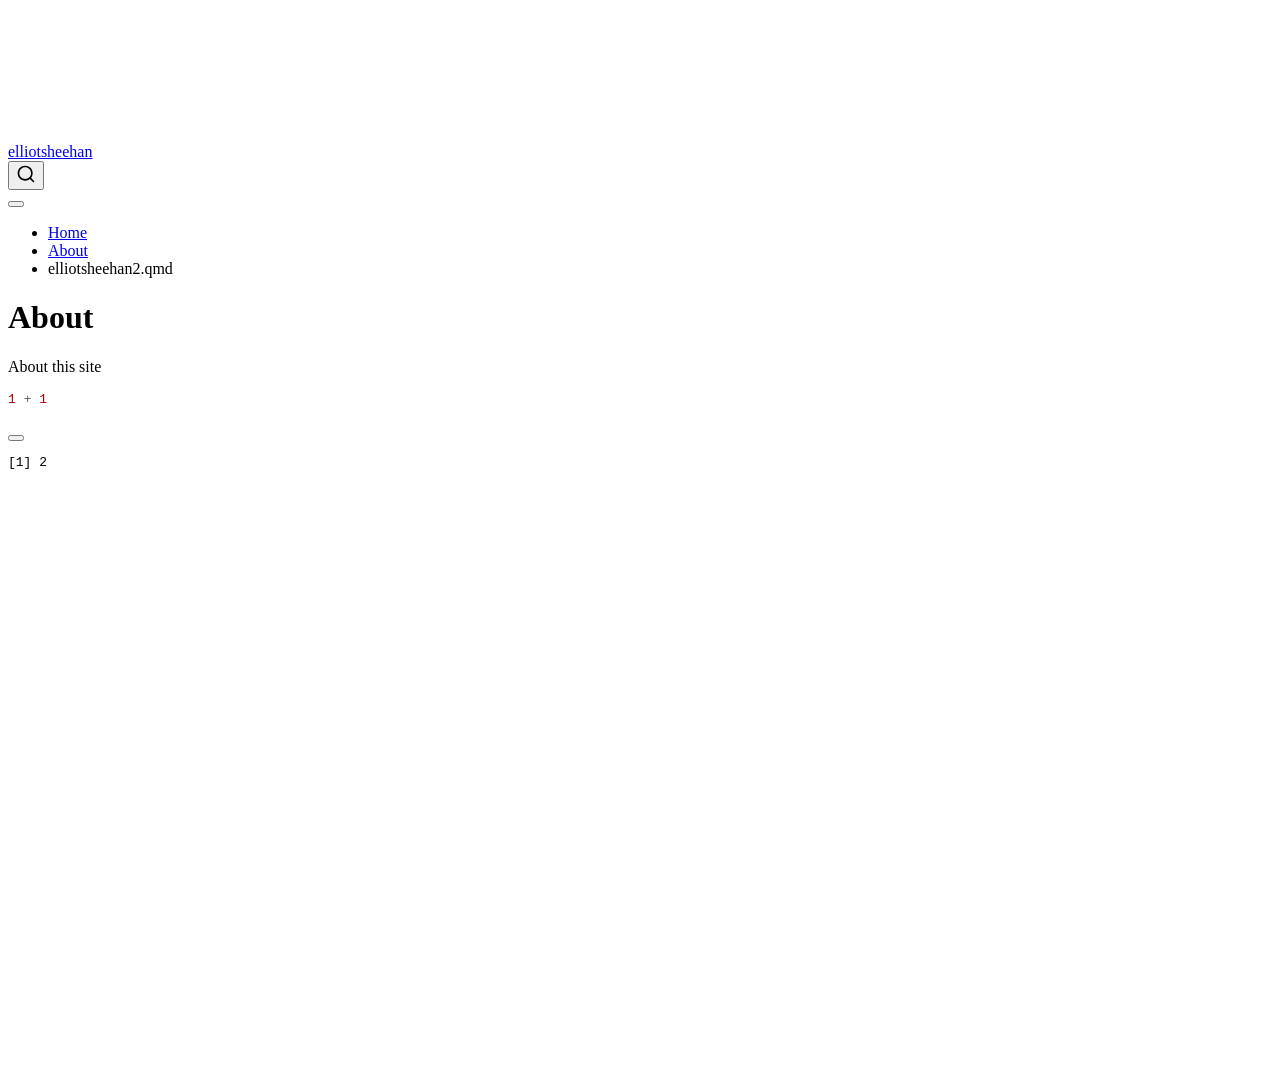
==== about.html @ ccd49273 "Built site for gh-pages" ====
<!DOCTYPE html>
<html xmlns="http://www.w3.org/1999/xhtml" lang="en" xml:lang="en"><head>

<meta charset="utf-8">
<meta name="generator" content="quarto-1.8.25">

<meta name="viewport" content="width=device-width, initial-scale=1.0, user-scalable=yes">


<title>About – elliotsheehan</title>
<style>
code{white-space: pre-wrap;}
span.smallcaps{font-variant: small-caps;}
div.columns{display: flex; gap: min(4vw, 1.5em);}
div.column{flex: auto; overflow-x: auto;}
div.hanging-indent{margin-left: 1.5em; text-indent: -1.5em;}
ul.task-list{list-style: none;}
ul.task-list li input[type="checkbox"] {
  width: 0.8em;
  margin: 0 0.8em 0.2em -1em; /* quarto-specific, see https://github.com/quarto-dev/quarto-cli/issues/4556 */ 
  vertical-align: middle;
}
/* CSS for syntax highlighting */
html { -webkit-text-size-adjust: 100%; }
pre > code.sourceCode { white-space: pre; position: relative; }
pre > code.sourceCode > span { display: inline-block; line-height: 1.25; }
pre > code.sourceCode > span:empty { height: 1.2em; }
.sourceCode { overflow: visible; }
code.sourceCode > span { color: inherit; text-decoration: inherit; }
div.sourceCode { margin: 1em 0; }
pre.sourceCode { margin: 0; }
@media screen {
div.sourceCode { overflow: auto; }
}
@media print {
pre > code.sourceCode { white-space: pre-wrap; }
pre > code.sourceCode > span { text-indent: -5em; padding-left: 5em; }
}
pre.numberSource code
  { counter-reset: source-line 0; }
pre.numberSource code > span
  { position: relative; left: -4em; counter-increment: source-line; }
pre.numberSource code > span > a:first-child::before
  { content: counter(source-line);
    position: relative; left: -1em; text-align: right; vertical-align: baseline;
    border: none; display: inline-block;
    -webkit-touch-callout: none; -webkit-user-select: none;
    -khtml-user-select: none; -moz-user-select: none;
    -ms-user-select: none; user-select: none;
    padding: 0 4px; width: 4em;
  }
pre.numberSource { margin-left: 3em;  padding-left: 4px; }
div.sourceCode
  {   }
@media screen {
pre > code.sourceCode > span > a:first-child::before { text-decoration: underline; }
}
</style>


<script src="site_libs/quarto-nav/quarto-nav.js"></script>
<script src="site_libs/quarto-nav/headroom.min.js"></script>
<script src="site_libs/clipboard/clipboard.min.js"></script>
<script src="site_libs/quarto-search/autocomplete.umd.js"></script>
<script src="site_libs/quarto-search/fuse.min.js"></script>
<script src="site_libs/quarto-search/quarto-search.js"></script>
<meta name="quarto:offset" content="./">
<script src="site_libs/quarto-html/quarto.js" type="module"></script>
<script src="site_libs/quarto-html/tabsets/tabsets.js" type="module"></script>
<script src="site_libs/quarto-html/axe/axe-check.js" type="module"></script>
<script src="site_libs/quarto-html/popper.min.js"></script>
<script src="site_libs/quarto-html/tippy.umd.min.js"></script>
<script src="site_libs/quarto-html/anchor.min.js"></script>
<link href="site_libs/quarto-html/tippy.css" rel="stylesheet">
<link href="site_libs/quarto-html/quarto-syntax-highlighting-7b89279ff1a6dce999919e0e67d4d9ec.css" rel="stylesheet" id="quarto-text-highlighting-styles">
<script src="site_libs/bootstrap/bootstrap.min.js"></script>
<link href="site_libs/bootstrap/bootstrap-icons.css" rel="stylesheet">
<link href="site_libs/bootstrap/bootstrap-84a58b65e987ff3ceb9c4bb0fe8f80a1.min.css" rel="stylesheet" append-hash="true" id="quarto-bootstrap" data-mode="light">
<script id="quarto-search-options" type="application/json">{
  "location": "navbar",
  "copy-button": false,
  "collapse-after": 3,
  "panel-placement": "end",
  "type": "overlay",
  "limit": 50,
  "keyboard-shortcut": [
    "f",
    "/",
    "s"
  ],
  "show-item-context": false,
  "language": {
    "search-no-results-text": "No results",
    "search-matching-documents-text": "matching documents",
    "search-copy-link-title": "Copy link to search",
    "search-hide-matches-text": "Hide additional matches",
    "search-more-match-text": "more match in this document",
    "search-more-matches-text": "more matches in this document",
    "search-clear-button-title": "Clear",
    "search-text-placeholder": "",
    "search-detached-cancel-button-title": "Cancel",
    "search-submit-button-title": "Submit",
    "search-label": "Search"
  }
}</script>


<link rel="stylesheet" href="styles.css">
</head>

<body class="nav-fixed quarto-light">

<div id="quarto-search-results"></div>
  <header id="quarto-header" class="headroom fixed-top">
    <nav class="navbar navbar-expand-lg " data-bs-theme="dark">
      <div class="navbar-container container-fluid">
      <div class="navbar-brand-container mx-auto">
    <a href="./index.html" class="navbar-brand navbar-brand-logo">
    </a>
    <a class="navbar-brand" href="./index.html">
    <span class="navbar-title">elliotsheehan</span>
    </a>
  </div>
            <div id="quarto-search" class="" title="Search"></div>
          <button class="navbar-toggler" type="button" data-bs-toggle="collapse" data-bs-target="#navbarCollapse" aria-controls="navbarCollapse" role="menu" aria-expanded="false" aria-label="Toggle navigation" onclick="if (window.quartoToggleHeadroom) { window.quartoToggleHeadroom(); }">
  <span class="navbar-toggler-icon"></span>
</button>
          <div class="collapse navbar-collapse" id="navbarCollapse">
            <ul class="navbar-nav navbar-nav-scroll me-auto">
  <li class="nav-item">
    <a class="nav-link" href="./index.html"> 
<span class="menu-text">Home</span></a>
  </li>  
  <li class="nav-item">
    <a class="nav-link active" href="./about.html" aria-current="page"> 
<span class="menu-text">About</span></a>
  </li>  
  <li class="nav-item">
    <span class="nav-link">
<span class="menu-text">elliotsheehan2.qmd</span>
    </span>
  </li>  
</ul>
          </div> <!-- /navcollapse -->
            <div class="quarto-navbar-tools">
</div>
      </div> <!-- /container-fluid -->
    </nav>
</header>
<!-- content -->
<div id="quarto-content" class="quarto-container page-columns page-rows-contents page-layout-article page-navbar">
<!-- sidebar -->
<!-- margin-sidebar -->
    <div id="quarto-margin-sidebar" class="sidebar margin-sidebar zindex-bottom">
        
    </div>
<!-- main -->
<main class="content" id="quarto-document-content">

<header id="title-block-header" class="quarto-title-block default">
<div class="quarto-title">
<h1 class="title">About</h1>
</div>



<div class="quarto-title-meta">

    
  
    
  </div>
  


</header>


<p>About this site</p>
<div class="cell">
<div class="code-copy-outer-scaffold"><div class="sourceCode cell-code" id="cb1"><pre class="sourceCode r code-with-copy"><code class="sourceCode r"><span id="cb1-1"><a href="#cb1-1" aria-hidden="true" tabindex="-1"></a><span class="dv">1</span> <span class="sc">+</span> <span class="dv">1</span></span></code></pre></div><button title="Copy to Clipboard" class="code-copy-button"><i class="bi"></i></button></div>
<div class="cell-output cell-output-stdout">
<pre><code>[1] 2</code></pre>
</div>
</div>



</main> <!-- /main -->
<script id="quarto-html-after-body" type="application/javascript">
  window.document.addEventListener("DOMContentLoaded", function (event) {
    const icon = "";
    const anchorJS = new window.AnchorJS();
    anchorJS.options = {
      placement: 'right',
      icon: icon
    };
    anchorJS.add('.anchored');
    const isCodeAnnotation = (el) => {
      for (const clz of el.classList) {
        if (clz.startsWith('code-annotation-')) {                     
          return true;
        }
      }
      return false;
    }
    const onCopySuccess = function(e) {
      // button target
      const button = e.trigger;
      // don't keep focus
      button.blur();
      // flash "checked"
      button.classList.add('code-copy-button-checked');
      var currentTitle = button.getAttribute("title");
      button.setAttribute("title", "Copied!");
      let tooltip;
      if (window.bootstrap) {
        button.setAttribute("data-bs-toggle", "tooltip");
        button.setAttribute("data-bs-placement", "left");
        button.setAttribute("data-bs-title", "Copied!");
        tooltip = new bootstrap.Tooltip(button, 
          { trigger: "manual", 
            customClass: "code-copy-button-tooltip",
            offset: [0, -8]});
        tooltip.show();    
      }
      setTimeout(function() {
        if (tooltip) {
          tooltip.hide();
          button.removeAttribute("data-bs-title");
          button.removeAttribute("data-bs-toggle");
          button.removeAttribute("data-bs-placement");
        }
        button.setAttribute("title", currentTitle);
        button.classList.remove('code-copy-button-checked');
      }, 1000);
      // clear code selection
      e.clearSelection();
    }
    const getTextToCopy = function(trigger) {
      const outerScaffold = trigger.parentElement.cloneNode(true);
      const codeEl = outerScaffold.querySelector('code');
      for (const childEl of codeEl.children) {
        if (isCodeAnnotation(childEl)) {
          childEl.remove();
        }
      }
      return codeEl.innerText;
    }
    const clipboard = new window.ClipboardJS('.code-copy-button:not([data-in-quarto-modal])', {
      text: getTextToCopy
    });
    clipboard.on('success', onCopySuccess);
    if (window.document.getElementById('quarto-embedded-source-code-modal')) {
      const clipboardModal = new window.ClipboardJS('.code-copy-button[data-in-quarto-modal]', {
        text: getTextToCopy,
        container: window.document.getElementById('quarto-embedded-source-code-modal')
      });
      clipboardModal.on('success', onCopySuccess);
    }
      var localhostRegex = new RegExp(/^(?:http|https):\/\/localhost\:?[0-9]*\//);
      var mailtoRegex = new RegExp(/^mailto:/);
        var filterRegex = new RegExp("https:\/\/elliotsheehan\.github\.io\/elliotsheehan\/");
      var isInternal = (href) => {
          return filterRegex.test(href) || localhostRegex.test(href) || mailtoRegex.test(href);
      }
      // Inspect non-navigation links and adorn them if external
     var links = window.document.querySelectorAll('a[href]:not(.nav-link):not(.navbar-brand):not(.toc-action):not(.sidebar-link):not(.sidebar-item-toggle):not(.pagination-link):not(.no-external):not([aria-hidden]):not(.dropdown-item):not(.quarto-navigation-tool):not(.about-link)');
      for (var i=0; i<links.length; i++) {
        const link = links[i];
        if (!isInternal(link.href)) {
          // undo the damage that might have been done by quarto-nav.js in the case of
          // links that we want to consider external
          if (link.dataset.originalHref !== undefined) {
            link.href = link.dataset.originalHref;
          }
        }
      }
    function tippyHover(el, contentFn, onTriggerFn, onUntriggerFn) {
      const config = {
        allowHTML: true,
        maxWidth: 500,
        delay: 100,
        arrow: false,
        appendTo: function(el) {
            return el.parentElement;
        },
        interactive: true,
        interactiveBorder: 10,
        theme: 'quarto',
        placement: 'bottom-start',
      };
      if (contentFn) {
        config.content = contentFn;
      }
      if (onTriggerFn) {
        config.onTrigger = onTriggerFn;
      }
      if (onUntriggerFn) {
        config.onUntrigger = onUntriggerFn;
      }
      window.tippy(el, config); 
    }
    const noterefs = window.document.querySelectorAll('a[role="doc-noteref"]');
    for (var i=0; i<noterefs.length; i++) {
      const ref = noterefs[i];
      tippyHover(ref, function() {
        // use id or data attribute instead here
        let href = ref.getAttribute('data-footnote-href') || ref.getAttribute('href');
        try { href = new URL(href).hash; } catch {}
        const id = href.replace(/^#\/?/, "");
        const note = window.document.getElementById(id);
        if (note) {
          return note.innerHTML;
        } else {
          return "";
        }
      });
    }
    const xrefs = window.document.querySelectorAll('a.quarto-xref');
    const processXRef = (id, note) => {
      // Strip column container classes
      const stripColumnClz = (el) => {
        el.classList.remove("page-full", "page-columns");
        if (el.children) {
          for (const child of el.children) {
            stripColumnClz(child);
          }
        }
      }
      stripColumnClz(note)
      if (id === null || id.startsWith('sec-')) {
        // Special case sections, only their first couple elements
        const container = document.createElement("div");
        if (note.children && note.children.length > 2) {
          container.appendChild(note.children[0].cloneNode(true));
          for (let i = 1; i < note.children.length; i++) {
            const child = note.children[i];
            if (child.tagName === "P" && child.innerText === "") {
              continue;
            } else {
              container.appendChild(child.cloneNode(true));
              break;
            }
          }
          if (window.Quarto?.typesetMath) {
            window.Quarto.typesetMath(container);
          }
          return container.innerHTML
        } else {
          if (window.Quarto?.typesetMath) {
            window.Quarto.typesetMath(note);
          }
          return note.innerHTML;
        }
      } else {
        // Remove any anchor links if they are present
        const anchorLink = note.querySelector('a.anchorjs-link');
        if (anchorLink) {
          anchorLink.remove();
        }
        if (window.Quarto?.typesetMath) {
          window.Quarto.typesetMath(note);
        }
        if (note.classList.contains("callout")) {
          return note.outerHTML;
        } else {
          return note.innerHTML;
        }
      }
    }
    for (var i=0; i<xrefs.length; i++) {
      const xref = xrefs[i];
      tippyHover(xref, undefined, function(instance) {
        instance.disable();
        let url = xref.getAttribute('href');
        let hash = undefined; 
        if (url.startsWith('#')) {
          hash = url;
        } else {
          try { hash = new URL(url).hash; } catch {}
        }
        if (hash) {
          const id = hash.replace(/^#\/?/, "");
          const note = window.document.getElementById(id);
          if (note !== null) {
            try {
              const html = processXRef(id, note.cloneNode(true));
              instance.setContent(html);
            } finally {
              instance.enable();
              instance.show();
            }
          } else {
            // See if we can fetch this
            fetch(url.split('#')[0])
            .then(res => res.text())
            .then(html => {
              const parser = new DOMParser();
              const htmlDoc = parser.parseFromString(html, "text/html");
              const note = htmlDoc.getElementById(id);
              if (note !== null) {
                const html = processXRef(id, note);
                instance.setContent(html);
              } 
            }).finally(() => {
              instance.enable();
              instance.show();
            });
          }
        } else {
          // See if we can fetch a full url (with no hash to target)
          // This is a special case and we should probably do some content thinning / targeting
          fetch(url)
          .then(res => res.text())
          .then(html => {
            const parser = new DOMParser();
            const htmlDoc = parser.parseFromString(html, "text/html");
            const note = htmlDoc.querySelector('main.content');
            if (note !== null) {
              // This should only happen for chapter cross references
              // (since there is no id in the URL)
              // remove the first header
              if (note.children.length > 0 && note.children[0].tagName === "HEADER") {
                note.children[0].remove();
              }
              const html = processXRef(null, note);
              instance.setContent(html);
            } 
          }).finally(() => {
            instance.enable();
            instance.show();
          });
        }
      }, function(instance) {
      });
    }
        let selectedAnnoteEl;
        const selectorForAnnotation = ( cell, annotation) => {
          let cellAttr = 'data-code-cell="' + cell + '"';
          let lineAttr = 'data-code-annotation="' +  annotation + '"';
          const selector = 'span[' + cellAttr + '][' + lineAttr + ']';
          return selector;
        }
        const selectCodeLines = (annoteEl) => {
          const doc = window.document;
          const targetCell = annoteEl.getAttribute("data-target-cell");
          const targetAnnotation = annoteEl.getAttribute("data-target-annotation");
          const annoteSpan = window.document.querySelector(selectorForAnnotation(targetCell, targetAnnotation));
          const lines = annoteSpan.getAttribute("data-code-lines").split(",");
          const lineIds = lines.map((line) => {
            return targetCell + "-" + line;
          })
          let top = null;
          let height = null;
          let parent = null;
          if (lineIds.length > 0) {
              //compute the position of the single el (top and bottom and make a div)
              const el = window.document.getElementById(lineIds[0]);
              top = el.offsetTop;
              height = el.offsetHeight;
              parent = el.parentElement.parentElement;
            if (lineIds.length > 1) {
              const lastEl = window.document.getElementById(lineIds[lineIds.length - 1]);
              const bottom = lastEl.offsetTop + lastEl.offsetHeight;
              height = bottom - top;
            }
            if (top !== null && height !== null && parent !== null) {
              // cook up a div (if necessary) and position it 
              let div = window.document.getElementById("code-annotation-line-highlight");
              if (div === null) {
                div = window.document.createElement("div");
                div.setAttribute("id", "code-annotation-line-highlight");
                div.style.position = 'absolute';
                parent.appendChild(div);
              }
              div.style.top = top - 2 + "px";
              div.style.height = height + 4 + "px";
              div.style.left = 0;
              let gutterDiv = window.document.getElementById("code-annotation-line-highlight-gutter");
              if (gutterDiv === null) {
                gutterDiv = window.document.createElement("div");
                gutterDiv.setAttribute("id", "code-annotation-line-highlight-gutter");
                gutterDiv.style.position = 'absolute';
                const codeCell = window.document.getElementById(targetCell);
                const gutter = codeCell.querySelector('.code-annotation-gutter');
                gutter.appendChild(gutterDiv);
              }
              gutterDiv.style.top = top - 2 + "px";
              gutterDiv.style.height = height + 4 + "px";
            }
            selectedAnnoteEl = annoteEl;
          }
        };
        const unselectCodeLines = () => {
          const elementsIds = ["code-annotation-line-highlight", "code-annotation-line-highlight-gutter"];
          elementsIds.forEach((elId) => {
            const div = window.document.getElementById(elId);
            if (div) {
              div.remove();
            }
          });
          selectedAnnoteEl = undefined;
        };
          // Handle positioning of the toggle
      window.addEventListener(
        "resize",
        throttle(() => {
          elRect = undefined;
          if (selectedAnnoteEl) {
            selectCodeLines(selectedAnnoteEl);
          }
        }, 10)
      );
      function throttle(fn, ms) {
      let throttle = false;
      let timer;
        return (...args) => {
          if(!throttle) { // first call gets through
              fn.apply(this, args);
              throttle = true;
          } else { // all the others get throttled
              if(timer) clearTimeout(timer); // cancel #2
              timer = setTimeout(() => {
                fn.apply(this, args);
                timer = throttle = false;
              }, ms);
          }
        };
      }
        // Attach click handler to the DT
        const annoteDls = window.document.querySelectorAll('dt[data-target-cell]');
        for (const annoteDlNode of annoteDls) {
          annoteDlNode.addEventListener('click', (event) => {
            const clickedEl = event.target;
            if (clickedEl !== selectedAnnoteEl) {
              unselectCodeLines();
              const activeEl = window.document.querySelector('dt[data-target-cell].code-annotation-active');
              if (activeEl) {
                activeEl.classList.remove('code-annotation-active');
              }
              selectCodeLines(clickedEl);
              clickedEl.classList.add('code-annotation-active');
            } else {
              // Unselect the line
              unselectCodeLines();
              clickedEl.classList.remove('code-annotation-active');
            }
          });
        }
    const findCites = (el) => {
      const parentEl = el.parentElement;
      if (parentEl) {
        const cites = parentEl.dataset.cites;
        if (cites) {
          return {
            el,
            cites: cites.split(' ')
          };
        } else {
          return findCites(el.parentElement)
        }
      } else {
        return undefined;
      }
    };
    var bibliorefs = window.document.querySelectorAll('a[role="doc-biblioref"]');
    for (var i=0; i<bibliorefs.length; i++) {
      const ref = bibliorefs[i];
      const citeInfo = findCites(ref);
      if (citeInfo) {
        tippyHover(citeInfo.el, function() {
          var popup = window.document.createElement('div');
          citeInfo.cites.forEach(function(cite) {
            var citeDiv = window.document.createElement('div');
            citeDiv.classList.add('hanging-indent');
            citeDiv.classList.add('csl-entry');
            var biblioDiv = window.document.getElementById('ref-' + cite);
            if (biblioDiv) {
              citeDiv.innerHTML = biblioDiv.innerHTML;
            }
            popup.appendChild(citeDiv);
          });
          return popup.innerHTML;
        });
      }
    }
  });
  </script>
</div> <!-- /content -->




</body></html>
---- site_libs/quarto-html/tippy.css ----
.tippy-box[data-animation=fade][data-state=hidden]{opacity:0}[data-tippy-root]{max-width:calc(100vw - 10px)}.tippy-box{position:relative;background-color:#333;color:#fff;border-radius:4px;font-size:14px;line-height:1.4;white-space:normal;outline:0;transition-property:transform,visibility,opacity}.tippy-box[data-placement^=top]>.tippy-arrow{bottom:0}.tippy-box[data-placement^=top]>.tippy-arrow:before{bottom:-7px;left:0;border-width:8px 8px 0;border-top-color:initial;transform-origin:center top}.tippy-box[data-placement^=bottom]>.tippy-arrow{top:0}.tippy-box[data-placement^=bottom]>.tippy-arrow:before{top:-7px;left:0;border-width:0 8px 8px;border-bottom-color:initial;transform-origin:center bottom}.tippy-box[data-placement^=left]>.tippy-arrow{right:0}.tippy-box[data-placement^=left]>.tippy-arrow:before{border-width:8px 0 8px 8px;border-left-color:initial;right:-7px;transform-origin:center left}.tippy-box[data-placement^=right]>.tippy-arrow{left:0}.tippy-box[data-placement^=right]>.tippy-arrow:before{left:-7px;border-width:8px 8px 8px 0;border-right-color:initial;transform-origin:center right}.tippy-box[data-inertia][data-state=visible]{transition-timing-function:cubic-bezier(.54,1.5,.38,1.11)}.tippy-arrow{width:16px;height:16px;color:#333}.tippy-arrow:before{content:"";position:absolute;border-color:transparent;border-style:solid}.tippy-content{position:relative;padding:5px 9px;z-index:1}
---- site_libs/quarto-html/quarto-syntax-highlighting-7b89279ff1a6dce999919e0e67d4d9ec.css ----
/* quarto syntax highlight colors */
:root {
  --quarto-hl-ot-color: #003B4F;
  --quarto-hl-at-color: #657422;
  --quarto-hl-ss-color: #20794D;
  --quarto-hl-an-color: #5E5E5E;
  --quarto-hl-fu-color: #4758AB;
  --quarto-hl-st-color: #20794D;
  --quarto-hl-cf-color: #003B4F;
  --quarto-hl-op-color: #5E5E5E;
  --quarto-hl-er-color: #AD0000;
  --quarto-hl-bn-color: #AD0000;
  --quarto-hl-al-color: #AD0000;
  --quarto-hl-va-color: #111111;
  --quarto-hl-bu-color: inherit;
  --quarto-hl-ex-color: inherit;
  --quarto-hl-pp-color: #AD0000;
  --quarto-hl-in-color: #5E5E5E;
  --quarto-hl-vs-color: #20794D;
  --quarto-hl-wa-color: #5E5E5E;
  --quarto-hl-do-color: #5E5E5E;
  --quarto-hl-im-color: #00769E;
  --quarto-hl-ch-color: #20794D;
  --quarto-hl-dt-color: #AD0000;
  --quarto-hl-fl-color: #AD0000;
  --quarto-hl-co-color: #5E5E5E;
  --quarto-hl-cv-color: #5E5E5E;
  --quarto-hl-cn-color: #8f5902;
  --quarto-hl-sc-color: #5E5E5E;
  --quarto-hl-dv-color: #AD0000;
  --quarto-hl-kw-color: #003B4F;
}

/* other quarto variables */
:root {
  --quarto-font-monospace: SFMono-Regular, Menlo, Monaco, Consolas, "Liberation Mono", "Courier New", monospace;
}

/* syntax highlight based on Pandoc's rules */
pre > code.sourceCode > span {
  color: #003B4F;
}

code.sourceCode > span {
  color: #003B4F;
}

div.sourceCode,
div.sourceCode pre.sourceCode {
  color: #003B4F;
}

/* Normal */
code span {
  color: #003B4F;
}

/* Alert */
code span.al {
  color: #AD0000;
  font-style: inherit;
}

/* Annotation */
code span.an {
  color: #5E5E5E;
  font-style: inherit;
}

/* Attribute */
code span.at {
  color: #657422;
  font-style: inherit;
}

/* BaseN */
code span.bn {
  color: #AD0000;
  font-style: inherit;
}

/* BuiltIn */
code span.bu {
  font-style: inherit;
}

/* ControlFlow */
code span.cf {
  color: #003B4F;
  font-weight: bold;
  font-style: inherit;
}

/* Char */
code span.ch {
  color: #20794D;
  font-style: inherit;
}

/* Constant */
code span.cn {
  color: #8f5902;
  font-style: inherit;
}

/* Comment */
code span.co {
  color: #5E5E5E;
  font-style: inherit;
}

/* CommentVar */
code span.cv {
  color: #5E5E5E;
  font-style: italic;
}

/* Documentation */
code span.do {
  color: #5E5E5E;
  font-style: italic;
}

/* DataType */
code span.dt {
  color: #AD0000;
  font-style: inherit;
}

/* DecVal */
code span.dv {
  color: #AD0000;
  font-style: inherit;
}

/* Error */
code span.er {
  color: #AD0000;
  font-style: inherit;
}

/* Extension */
code span.ex {
  font-style: inherit;
}

/* Float */
code span.fl {
  color: #AD0000;
  font-style: inherit;
}

/* Function */
code span.fu {
  color: #4758AB;
  font-style: inherit;
}

/* Import */
code span.im {
  color: #00769E;
  font-style: inherit;
}

/* Information */
code span.in {
  color: #5E5E5E;
  font-style: inherit;
}

/* Keyword */
code span.kw {
  color: #003B4F;
  font-weight: bold;
  font-style: inherit;
}

/* Operator */
code span.op {
  color: #5E5E5E;
  font-style: inherit;
}

/* Other */
code span.ot {
  color: #003B4F;
  font-style: inherit;
}

/* Preprocessor */
code span.pp {
  color: #AD0000;
  font-style: inherit;
}

/* SpecialChar */
code span.sc {
  color: #5E5E5E;
  font-style: inherit;
}

/* SpecialString */
code span.ss {
  color: #20794D;
  font-style: inherit;
}

/* String */
code span.st {
  color: #20794D;
  font-style: inherit;
}

/* Variable */
code span.va {
  color: #111111;
  font-style: inherit;
}

/* VerbatimString */
code span.vs {
  color: #20794D;
  font-style: inherit;
}

/* Warning */
code span.wa {
  color: #5E5E5E;
  font-style: italic;
}

.prevent-inlining {
  content: "</";
}

/*# sourceMappingURL=3944bc705cfaf4c80e56f77c5205168a.css.map */
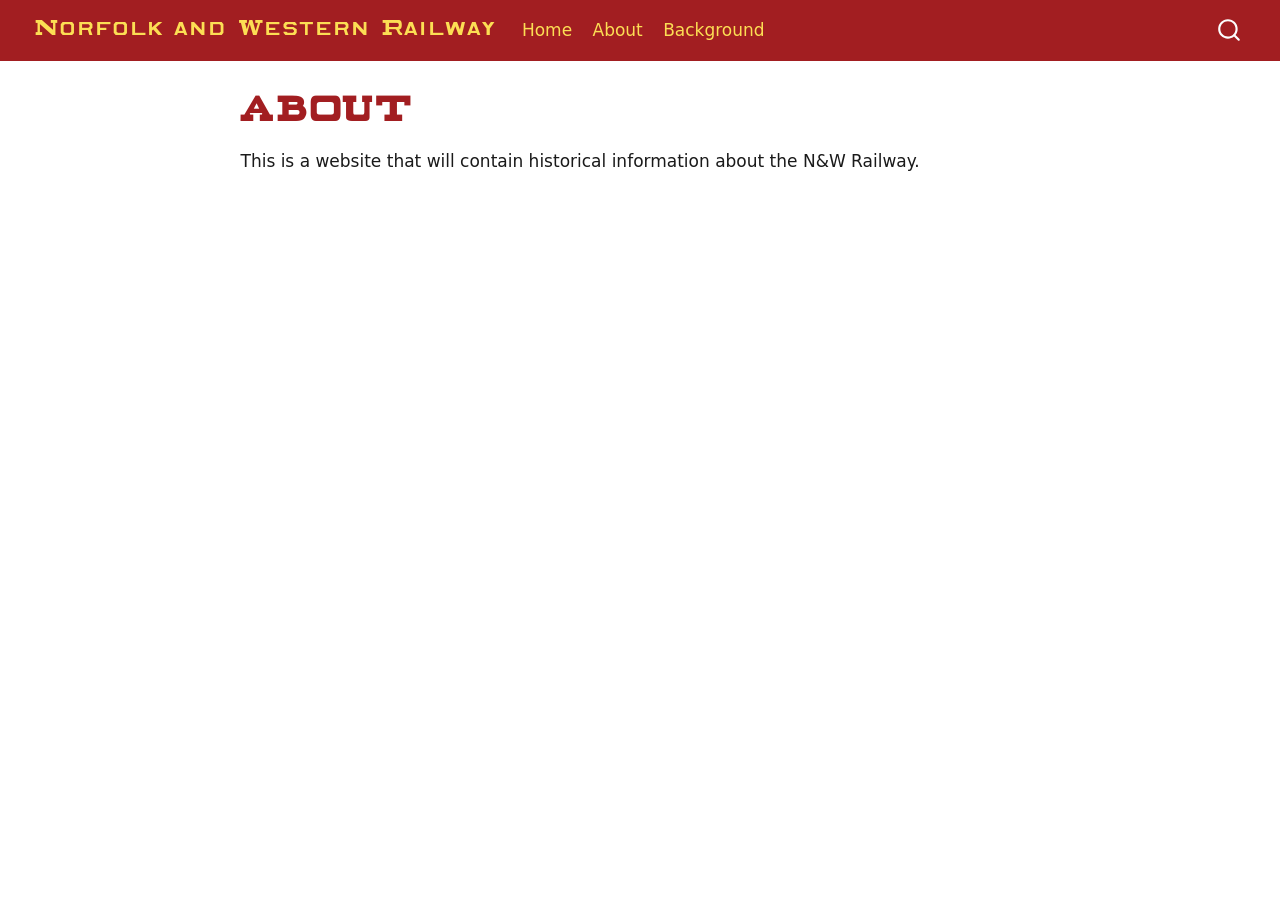
==== commit 288e225a: "Built site for gh-pages" ====
--- a/about.html
+++ b/about.html
@@ -7,7 +7,7 @@
 <meta name="viewport" content="width=device-width, initial-scale=1.0, user-scalable=yes">
 
 
-<title>About – elliotsheehan</title>
+<title>About – Norfolk and Western Railway</title>
 <style>
 code{white-space: pre-wrap;}
 span.smallcaps{font-variant: small-caps;}
@@ -19,41 +19,6 @@
   width: 0.8em;
   margin: 0 0.8em 0.2em -1em; /* quarto-specific, see https://github.com/quarto-dev/quarto-cli/issues/4556 */ 
   vertical-align: middle;
-}
-/* CSS for syntax highlighting */
-html { -webkit-text-size-adjust: 100%; }
-pre > code.sourceCode { white-space: pre; position: relative; }
-pre > code.sourceCode > span { display: inline-block; line-height: 1.25; }
-pre > code.sourceCode > span:empty { height: 1.2em; }
-.sourceCode { overflow: visible; }
-code.sourceCode > span { color: inherit; text-decoration: inherit; }
-div.sourceCode { margin: 1em 0; }
-pre.sourceCode { margin: 0; }
-@media screen {
-div.sourceCode { overflow: auto; }
-}
-@media print {
-pre > code.sourceCode { white-space: pre-wrap; }
-pre > code.sourceCode > span { text-indent: -5em; padding-left: 5em; }
-}
-pre.numberSource code
-  { counter-reset: source-line 0; }
-pre.numberSource code > span
-  { position: relative; left: -4em; counter-increment: source-line; }
-pre.numberSource code > span > a:first-child::before
-  { content: counter(source-line);
-    position: relative; left: -1em; text-align: right; vertical-align: baseline;
-    border: none; display: inline-block;
-    -webkit-touch-callout: none; -webkit-user-select: none;
-    -khtml-user-select: none; -moz-user-select: none;
-    -ms-user-select: none; user-select: none;
-    padding: 0 4px; width: 4em;
-  }
-pre.numberSource { margin-left: 3em;  padding-left: 4px; }
-div.sourceCode
-  {   }
-@media screen {
-pre > code.sourceCode > span > a:first-child::before { text-decoration: underline; }
 }
 </style>
 
@@ -75,7 +40,7 @@
 <link href="site_libs/quarto-html/quarto-syntax-highlighting-7b89279ff1a6dce999919e0e67d4d9ec.css" rel="stylesheet" id="quarto-text-highlighting-styles">
 <script src="site_libs/bootstrap/bootstrap.min.js"></script>
 <link href="site_libs/bootstrap/bootstrap-icons.css" rel="stylesheet">
-<link href="site_libs/bootstrap/bootstrap-84a58b65e987ff3ceb9c4bb0fe8f80a1.min.css" rel="stylesheet" append-hash="true" id="quarto-bootstrap" data-mode="light">
+<link href="site_libs/bootstrap/bootstrap-ff63373b1067ca6f91cf1456aa1f00a2.min.css" rel="stylesheet" append-hash="true" id="quarto-bootstrap" data-mode="light">
 <script id="quarto-search-options" type="application/json">{
   "location": "navbar",
   "copy-button": false,
@@ -108,7 +73,7 @@
 <link rel="stylesheet" href="styles.css">
 </head>
 
-<body class="nav-fixed quarto-light">
+<body class="nav-fixed fullcontent quarto-light">
 
 <div id="quarto-search-results"></div>
   <header id="quarto-header" class="headroom fixed-top">
@@ -118,7 +83,7 @@
     <a href="./index.html" class="navbar-brand navbar-brand-logo">
     </a>
     <a class="navbar-brand" href="./index.html">
-    <span class="navbar-title">elliotsheehan</span>
+    <span class="navbar-title">Norfolk and Western Railway</span>
     </a>
   </div>
             <div id="quarto-search" class="" title="Search"></div>
@@ -136,9 +101,8 @@
 <span class="menu-text">About</span></a>
   </li>  
   <li class="nav-item">
-    <span class="nav-link">
-<span class="menu-text">elliotsheehan2.qmd</span>
-    </span>
+    <a class="nav-link" href="./Background.html"> 
+<span class="menu-text">Background</span></a>
   </li>  
 </ul>
           </div> <!-- /navcollapse -->
@@ -151,9 +115,7 @@
 <div id="quarto-content" class="quarto-container page-columns page-rows-contents page-layout-article page-navbar">
 <!-- sidebar -->
 <!-- margin-sidebar -->
-    <div id="quarto-margin-sidebar" class="sidebar margin-sidebar zindex-bottom">
-        
-    </div>
+    
 <!-- main -->
 <main class="content" id="quarto-document-content">
 
@@ -176,13 +138,7 @@
 </header>
 
 
-<p>About this site</p>
-<div class="cell">
-<div class="code-copy-outer-scaffold"><div class="sourceCode cell-code" id="cb1"><pre class="sourceCode r code-with-copy"><code class="sourceCode r"><span id="cb1-1"><a href="#cb1-1" aria-hidden="true" tabindex="-1"></a><span class="dv">1</span> <span class="sc">+</span> <span class="dv">1</span></span></code></pre></div><button title="Copy to Clipboard" class="code-copy-button"><i class="bi"></i></button></div>
-<div class="cell-output cell-output-stdout">
-<pre><code>[1] 2</code></pre>
-</div>
-</div>
+<p>This is a website that will contain historical information about the N&amp;W Railway.</p>
 
 
 
--- a/styles.css
+++ b/styles.css
@@ -0,0 +1,54 @@
+/* css styles */
+
+@font-face {
+  font-family: "norvegan";
+  src: url("fonts/norvegan.ttf");
+}
+
+/* Norfolk & Western inspired palette */
+
+:root {
+  --nw-red: #A21E21;
+  --nw-yellow: #FCDE54;
+  --nw-black: #1A1A1A;
+  --nw-white: #FFFFFF;
+}
+
+body {
+  background-color: var(--nw-white);
+  color: var(--nw-black);
+}
+
+h1, h2, h3 {
+  color: var(--nw-red);
+}
+
+a {
+  color: var(--nw-yellow);
+}
+
+/* Norfolk & Western header styling */
+
+.navbar {
+  background-color: #A21E21 !important; /* Tuscan Red */
+}
+
+.navbar a,
+.navbar-brand {
+  color: #FCDE54 !important; /* N&W Yellow */
+}
+
+.navbar a:hover {
+  color: #FFFFFF !important;
+}
+
+.navbar-brand {
+  font-family: "norvegan", sans-serif;
+  letter-spacing: 1px;
+}
+
+h1, h2, h3, h4, h5, h6 {
+  font-family: "norvegan", sans-serif !important;
+  letter-spacing: 1px;
+  text-transform: uppercase;
+}
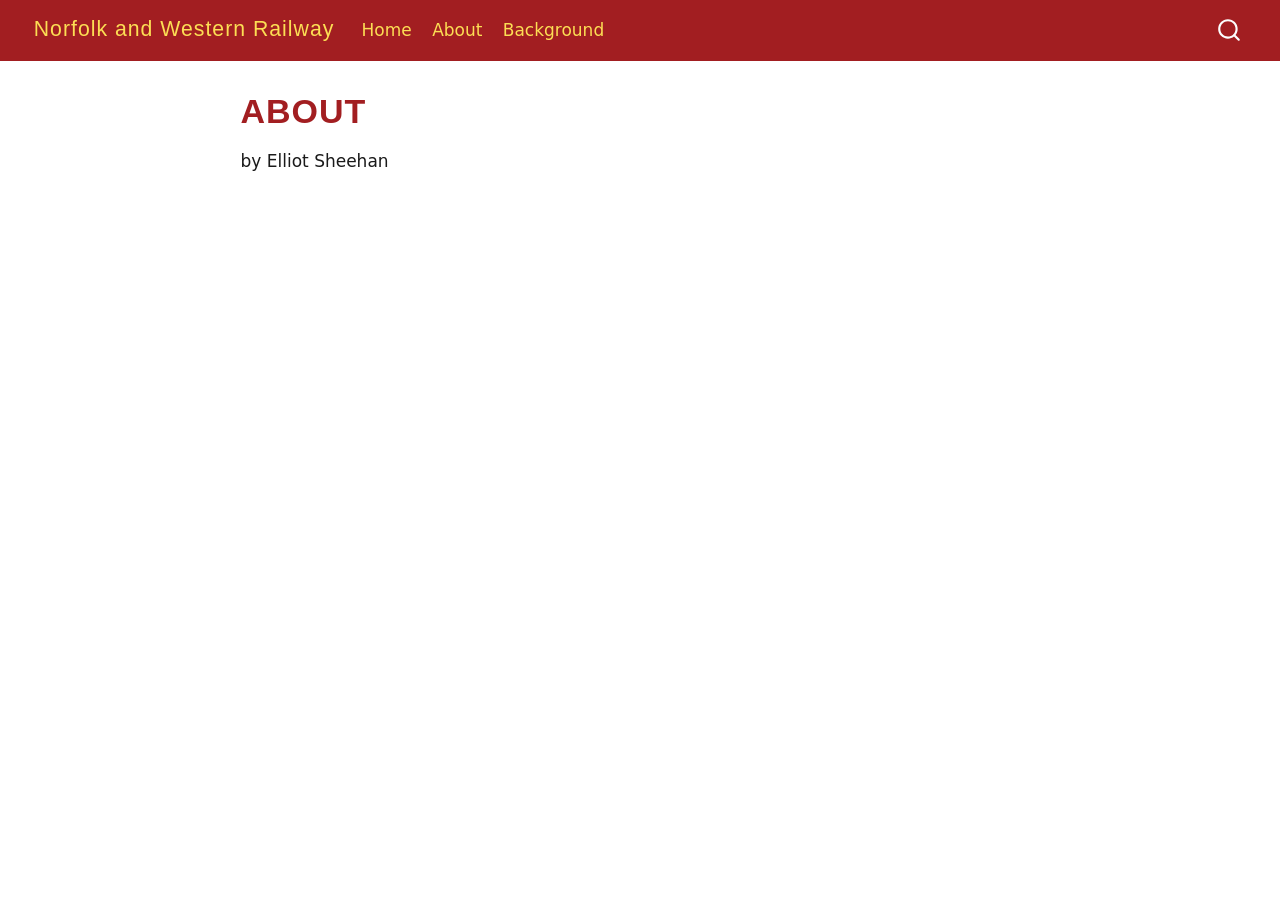
==== commit 5e6fff36: "Built site for gh-pages" ====
--- a/about.html
+++ b/about.html
@@ -138,7 +138,7 @@
 </header>
 
 
-<p>This is a website that will contain historical information about the N&amp;W Railway.</p>
+<p>by Elliot Sheehan</p>
 
 
 
--- a/styles.css
+++ b/styles.css
@@ -2,7 +2,7 @@
 
 @font-face {
   font-family: "norvegan";
-  src: url("fonts/norvegan.ttf");
+  src: url("Fonts/norvegan.ttf");
 }
 
 /* Norfolk & Western inspired palette */
